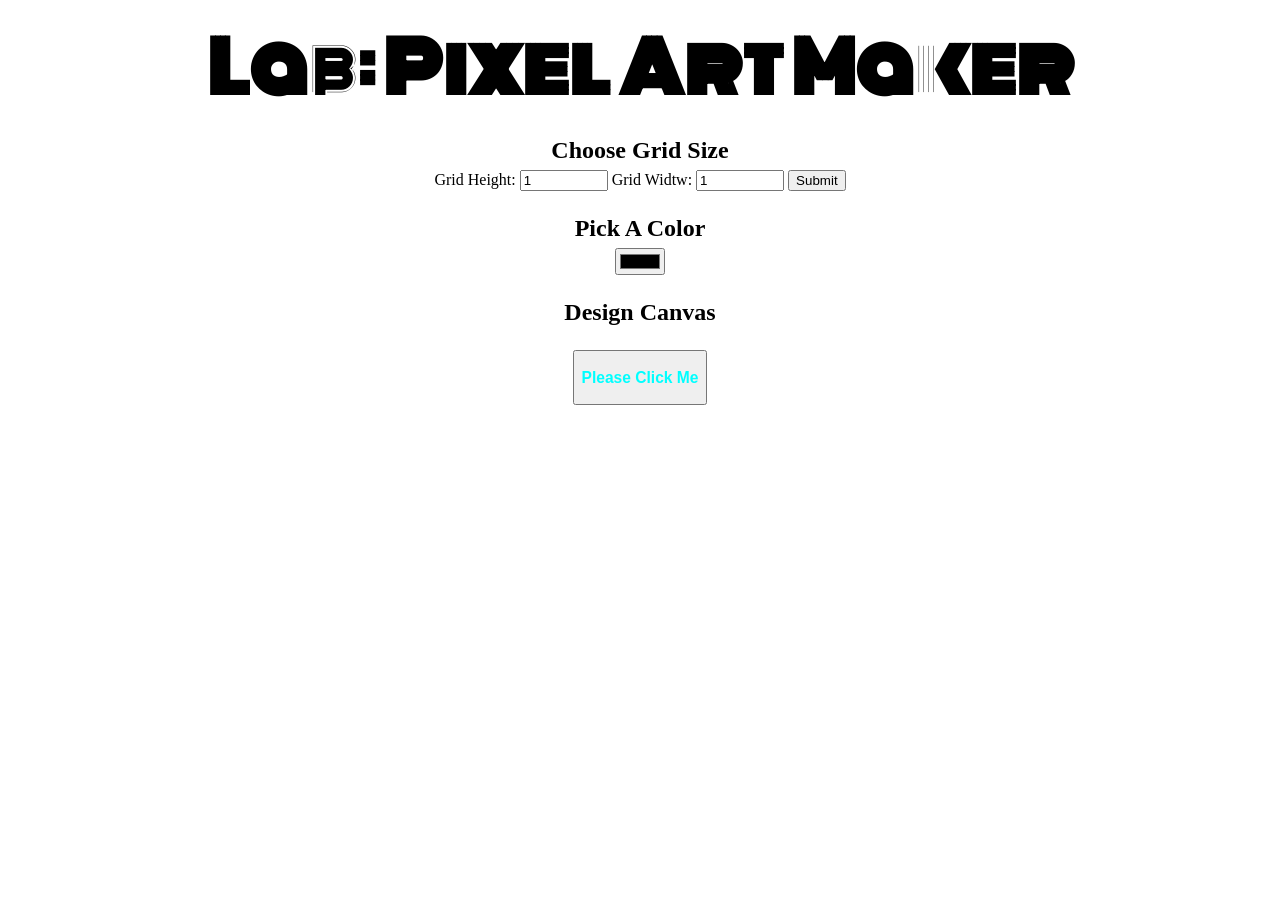
==== project-pixel-art-maker-starter-master/project-pixel-art-maker-starter-master/index.html @ 9f39372c "Add files via upload" ====
<!DOCTYPE html>
<html>
<head>
    <title>Pixel Art Maker!</title>
    <link rel="stylesheet" href="https://fonts.googleapis.com/css?family=Monoton">
    <link rel="stylesheet" href="styles.css">
</head>
<body>
    <script>
        alert("Hello!\n Okeoghene Emmanuel Ojike Design This Pixel Art Maker \n Please press OK to proceed")
    </script>
    <h1>Lab: Pixel Art Maker</h1>

    <h2>Choose Grid Size</h2>
    <form id="sizePicker">
        Grid Height:
        <input type="number" id="inputHeight" name="height" min="1" value="1">
        Grid Widtw:
        <input type="number" id="inputWeight" name="width" min="1" value="1">
        <input type="submit">
    </form>

    <h2>Pick A Color</h2>
    <input type="color" id="colorPicker">

    <h2>Design Canvas</h2>
    <table id="pixelCanvas"></table><br>

    <button onclick="myFunction()"><h3 style="color:aqua">Please Click Me</h3></button>
    <script>
        function myFunction() {
            var person = alert("Thank very much Udacity\n I appreciate the effort in making me a front end web developer\n love you!");
            if (person != null) {
                document.getElementById("demo").innerHTML =
                "Hello " + person + "! How are you today?";
            }
        }
         $("tr").remove();
    </script>
        

    <script src="https://ajax.googleapis.com/ajax/libs/jquery/3.3.1/jquery.min.js"></script>
    <script src="designs.js"></script>
</body>
</html>
---- project-pixel-art-maker-starter-master/project-pixel-art-maker-starter-master/styles.css ----
body {
    text-align: center;
}

h1 {
    font-family: Monoton;
    font-size: 70px;
    margin: 0.2em;
}

h2 {
    margin: 1em 0 0.25em;
}

h2:first-of-type {
    margin-top: 0.5em;
}

table,
tr,
td {
    border: 1px solid black;
}

table {
    border-collapse: collapse;
    margin: 0 auto;
}

tr {
    height: 20px;
}

td {
    width: 20px;
}

input[type=number] {
    width: 6em;
}
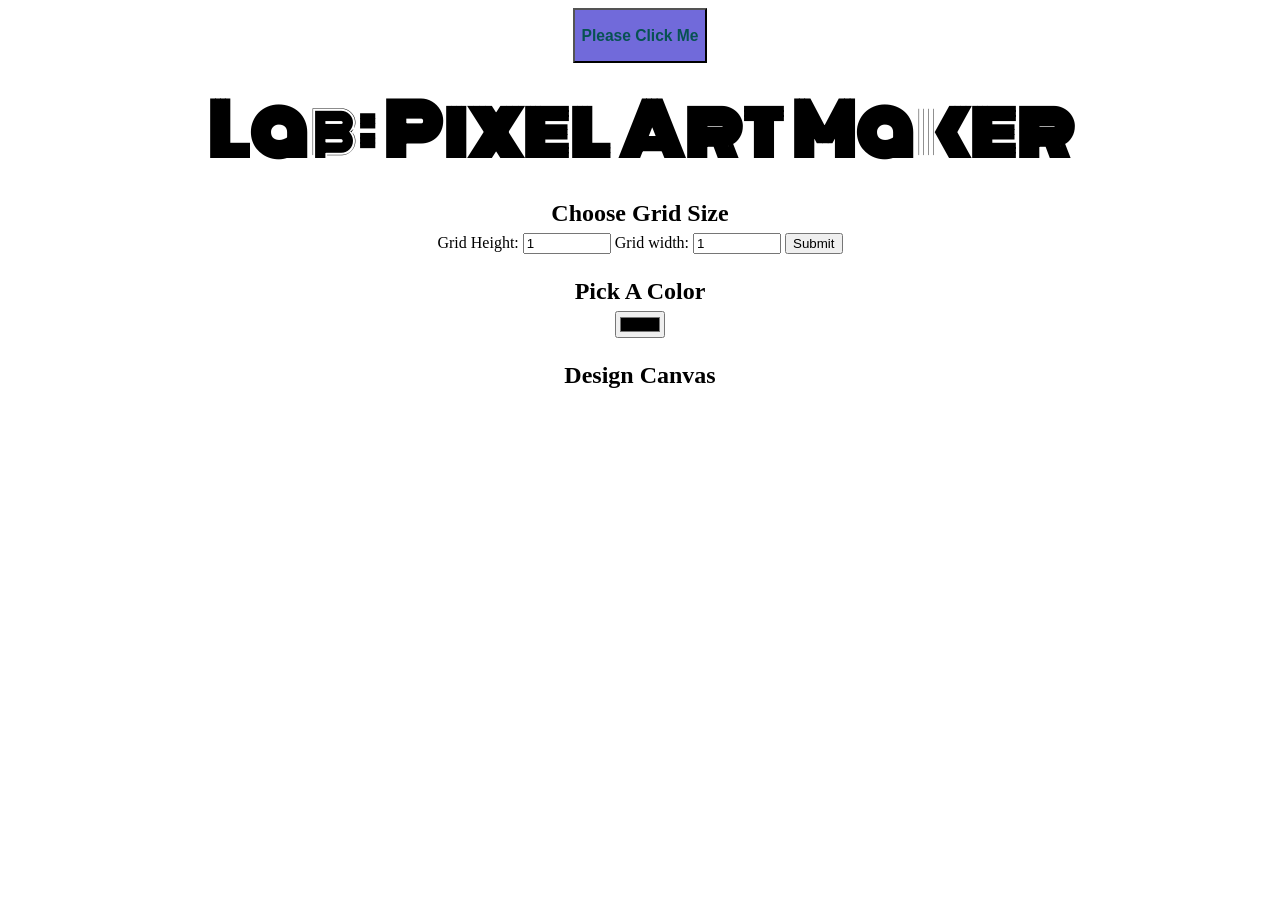
==== commit e1e45be8: "Update index.html" ====
--- a/project-pixel-art-maker-starter-master/project-pixel-art-maker-starter-master/index.html
+++ b/project-pixel-art-maker-starter-master/project-pixel-art-maker-starter-master/index.html
@@ -6,16 +6,14 @@
     <link rel="stylesheet" href="styles.css">
 </head>
 <body>
-    <script>
-        alert("Hello!\n Okeoghene Emmanuel Ojike Design This Pixel Art Maker \n Please press OK to proceed")
-    </script>
-    <h1>Lab: Pixel Art Maker</h1>
+    <button class="emma" onclick="myFunction()" style="background-color: rgb(113, 106, 218)"><h3 style="color:rgb(7, 82, 82)"><strong>Please Click Me</strong></h3></button>
+    <h1 class="udacity">Lab: Pixel Art Maker</h1>
 
     <h2>Choose Grid Size</h2>
     <form id="sizePicker">
         Grid Height:
         <input type="number" id="inputHeight" name="height" min="1" value="1">
-        Grid Widtw:
+        Grid width:
         <input type="number" id="inputWeight" name="width" min="1" value="1">
         <input type="submit">
     </form>
@@ -24,21 +22,8 @@
     <input type="color" id="colorPicker">
 
     <h2>Design Canvas</h2>
-    <table id="pixelCanvas"></table><br>
-
-    <button onclick="myFunction()"><h3 style="color:aqua">Please Click Me</h3></button>
-    <script>
-        function myFunction() {
-            var person = alert("Thank very much Udacity\n I appreciate the effort in making me a front end web developer\n love you!");
-            if (person != null) {
-                document.getElementById("demo").innerHTML =
-                "Hello " + person + "! How are you today?";
-            }
-        }
-         $("tr").remove();
-    </script>
-        
-
+    <table id="pixelCanvas"></table>
+   
     <script src="https://ajax.googleapis.com/ajax/libs/jquery/3.3.1/jquery.min.js"></script>
     <script src="designs.js"></script>
 </body>
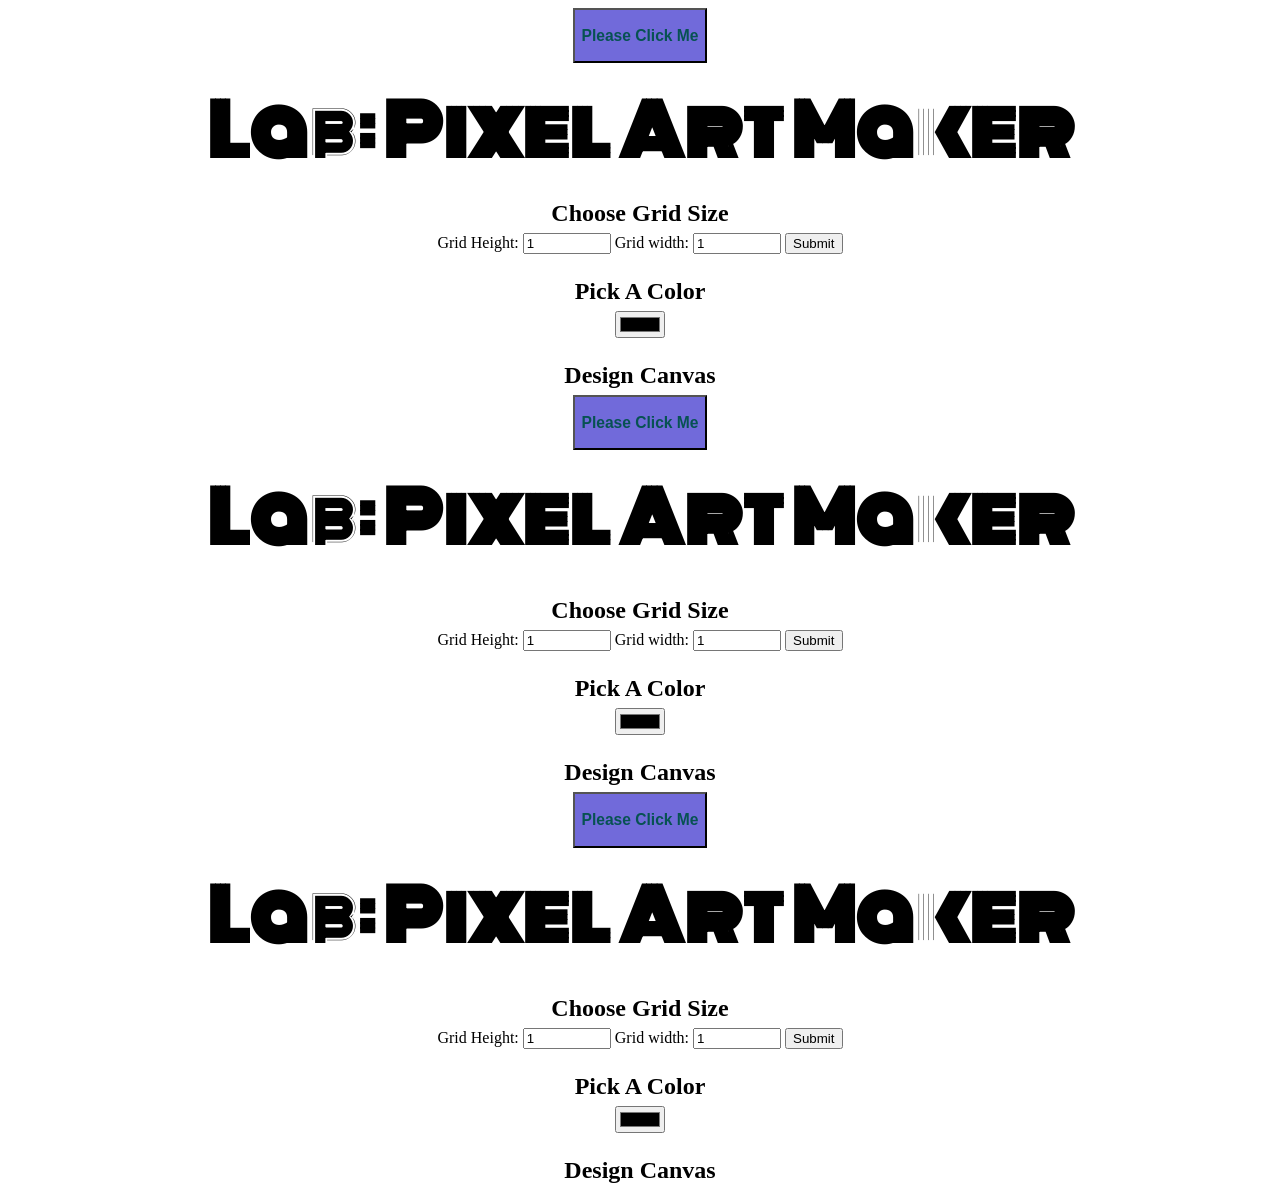
==== commit a9cc7e59: "Update index.html" ====
--- a/project-pixel-art-maker-starter-master/project-pixel-art-maker-starter-master/index.html
+++ b/project-pixel-art-maker-starter-master/project-pixel-art-maker-starter-master/index.html
@@ -27,4 +27,62 @@
     <script src="https://ajax.googleapis.com/ajax/libs/jquery/3.3.1/jquery.min.js"></script>
     <script src="designs.js"></script>
 </body>
+</html><!DOCTYPE html>
+<html>
+<head>
+    <title>Pixel Art Maker!</title>
+    <link rel="stylesheet" href="https://fonts.googleapis.com/css?family=Monoton">
+    <link rel="stylesheet" href="styles.css">
+</head>
+<body>
+    <button class="emma" onclick="myFunction()" style="background-color: rgb(113, 106, 218)"><h3 style="color:rgb(7, 82, 82)"><strong>Please Click Me</strong></h3></button>
+    <h1 class="udacity">Lab: Pixel Art Maker</h1>
+
+    <h2>Choose Grid Size</h2>
+    <form id="sizePicker">
+        Grid Height:
+        <input type="number" id="inputHeight" name="height" min="1" value="1">
+        Grid width:
+        <input type="number" id="inputWeight" name="width" min="1" value="1">
+        <input type="submit">
+    </form>
+
+    <h2>Pick A Color</h2>
+    <input type="color" id="colorPicker">
+
+    <h2>Design Canvas</h2>
+    <table id="pixelCanvas"></table>
+   
+    <script src="https://ajax.googleapis.com/ajax/libs/jquery/3.3.1/jquery.min.js"></script>
+    <script src="designs.js"></script>
+</body>
+</html><!DOCTYPE html>
+<html>
+<head>
+    <title>Pixel Art Maker!</title>
+    <link rel="stylesheet" href="https://fonts.googleapis.com/css?family=Monoton">
+    <link rel="stylesheet" href="styles.css">
+</head>
+<body>
+    <button class="emma" onclick="myFunction()" style="background-color: rgb(113, 106, 218)"><h3 style="color:rgb(7, 82, 82)"><strong>Please Click Me</strong></h3></button>
+    <h1 class="udacity">Lab: Pixel Art Maker</h1>
+
+    <h2>Choose Grid Size</h2>
+    <form id="sizePicker">
+        Grid Height:
+        <input type="number" id="inputHeight" name="height" min="1" value="1">
+        Grid width:
+        <input type="number" id="inputWeight" name="width" min="1" value="1">
+        <input type="submit">
+    </form>
+
+    <h2>Pick A Color</h2>
+    <input type="color" id="colorPicker">
+
+    <h2>Design Canvas</h2>
+    <table id="pixelCanvas"></table>
+   
+    <script src="https://ajax.googleapis.com/ajax/libs/jquery/3.3.1/jquery.min.js"></script>
+    <script src="designs.js"></script>
+</body>
 </html>
